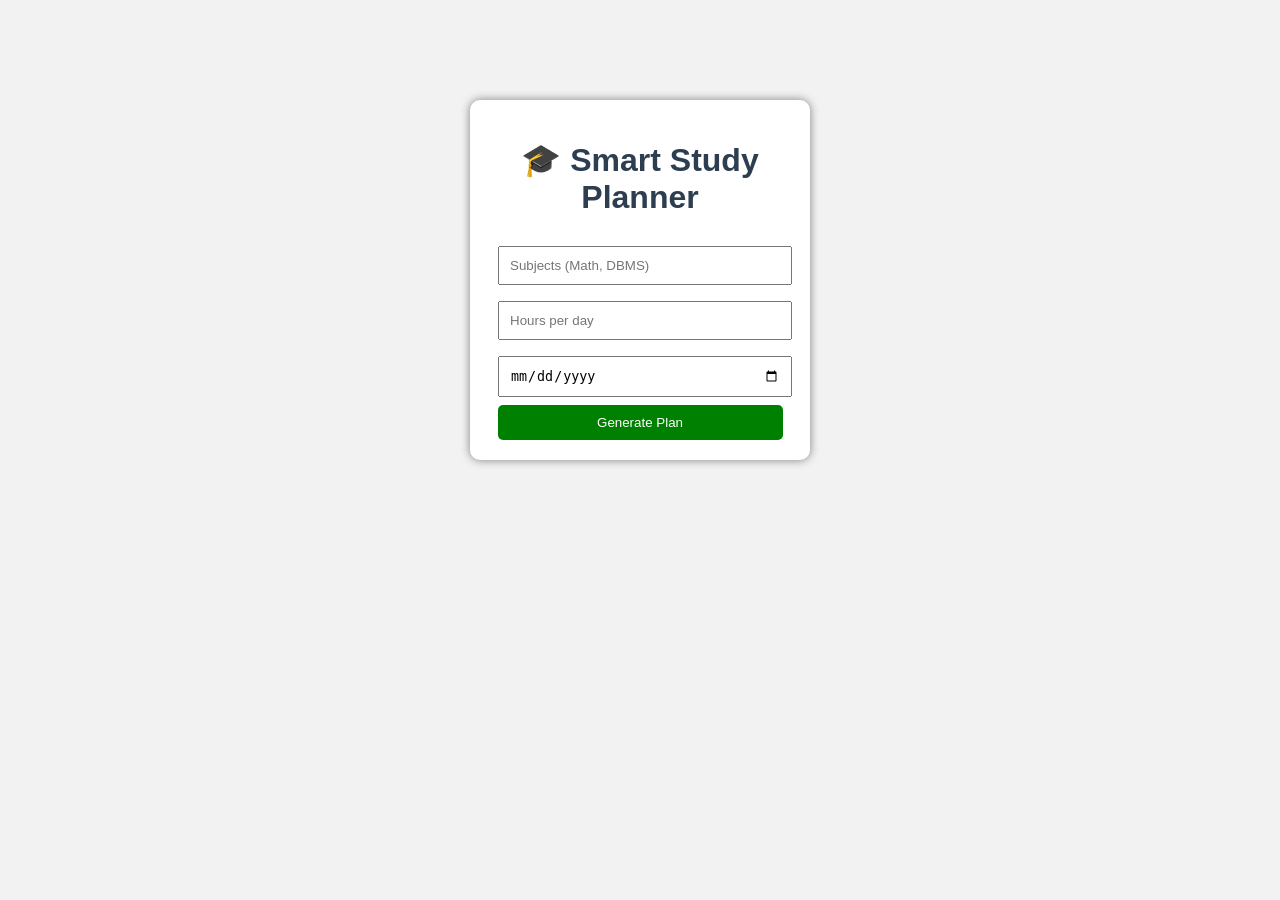
==== templates/index.html @ 5c46ab36 "Create   index.html" ====
<!DOCTYPE html>
<html>
<head>
    <title>AI Study Planner</title>

    <style>
        body {
            font-family: Arial;
            background: #f2f2f2;
            text-align: center;
        }

        .container {
            background: white;
            padding: 20px;
            margin: 100px auto;
            width: 300px;
            border-radius: 10px;
            box-shadow: 0px 0px 10px gray;
        }

        h1 {
            color: #2c3e50;
        }

        input {
            width: 90%;
            padding: 10px;
            margin: 8px;
        }

        button {
            width: 95%;
            padding: 10px;
            background: green;
            color: white;
            border: none;
            border-radius: 5px;
        }
    </style>
</head>

<body>

<div class="container">
    <h1>🎓 Smart Study Planner</h1>

    <form method="POST">
        <input type="text" name="subjects" placeholder="Subjects (Math, DBMS)">
        <input type="number" name="hours" placeholder="Hours per day">
        <input type="date" name="date">
        <button type="submit">Generate Plan</button>
    </form>
</div>

</body>
</html>
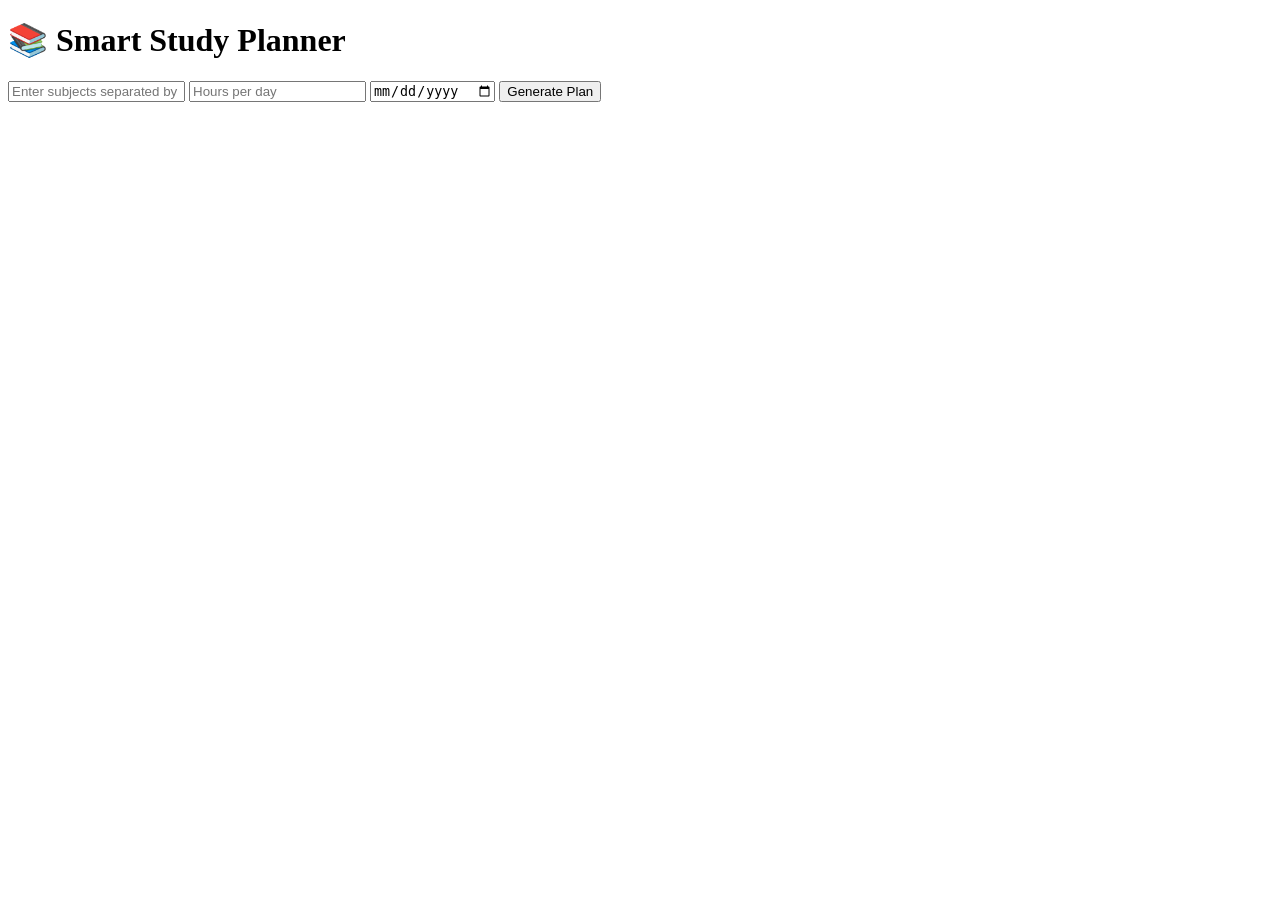
==== commit d094903c: "Update index.html" ====
--- a/templates/index.html
+++ b/templates/index.html
@@ -3,55 +3,39 @@
 <head>
     <title>AI Study Planner</title>
 
-    <style>
-        body {
-            font-family: Arial;
-            background: #f2f2f2;
-            text-align: center;
-        }
+    <link rel="stylesheet" href="{{ url_for('static', filename='style.css') }}">
 
-        .container {
-            background: white;
-            padding: 20px;
-            margin: 100px auto;
-            width: 300px;
-            border-radius: 10px;
-            box-shadow: 0px 0px 10px gray;
-        }
-
-        h1 {
-            color: #2c3e50;
-        }
-
-        input {
-            width: 90%;
-            padding: 10px;
-            margin: 8px;
-        }
-
-        button {
-            width: 95%;
-            padding: 10px;
-            background: green;
-            color: white;
-            border: none;
-            border-radius: 5px;
-        }
-    </style>
 </head>
 
 <body>
 
 <div class="container">
-    <h1>🎓 Smart Study Planner</h1>
+
+    <h1>📚 Smart Study Planner</h1>
 
     <form method="POST">
-        <input type="text" name="subjects" placeholder="Subjects (Math, DBMS)">
-        <input type="number" name="hours" placeholder="Hours per day">
-        <input type="date" name="date">
+
+        <input type="text"
+               name="subjects"
+               placeholder="Enter subjects separated by comma"
+               required>
+
+        <input type="number"
+               name="hours"
+               placeholder="Hours per day"
+               required>
+
+        <input type="date"
+               name="date"
+               required>
+
         <button type="submit">Generate Plan</button>
+
     </form>
+
 </div>
 
 </body>
 </html>
+</body>
+</html>
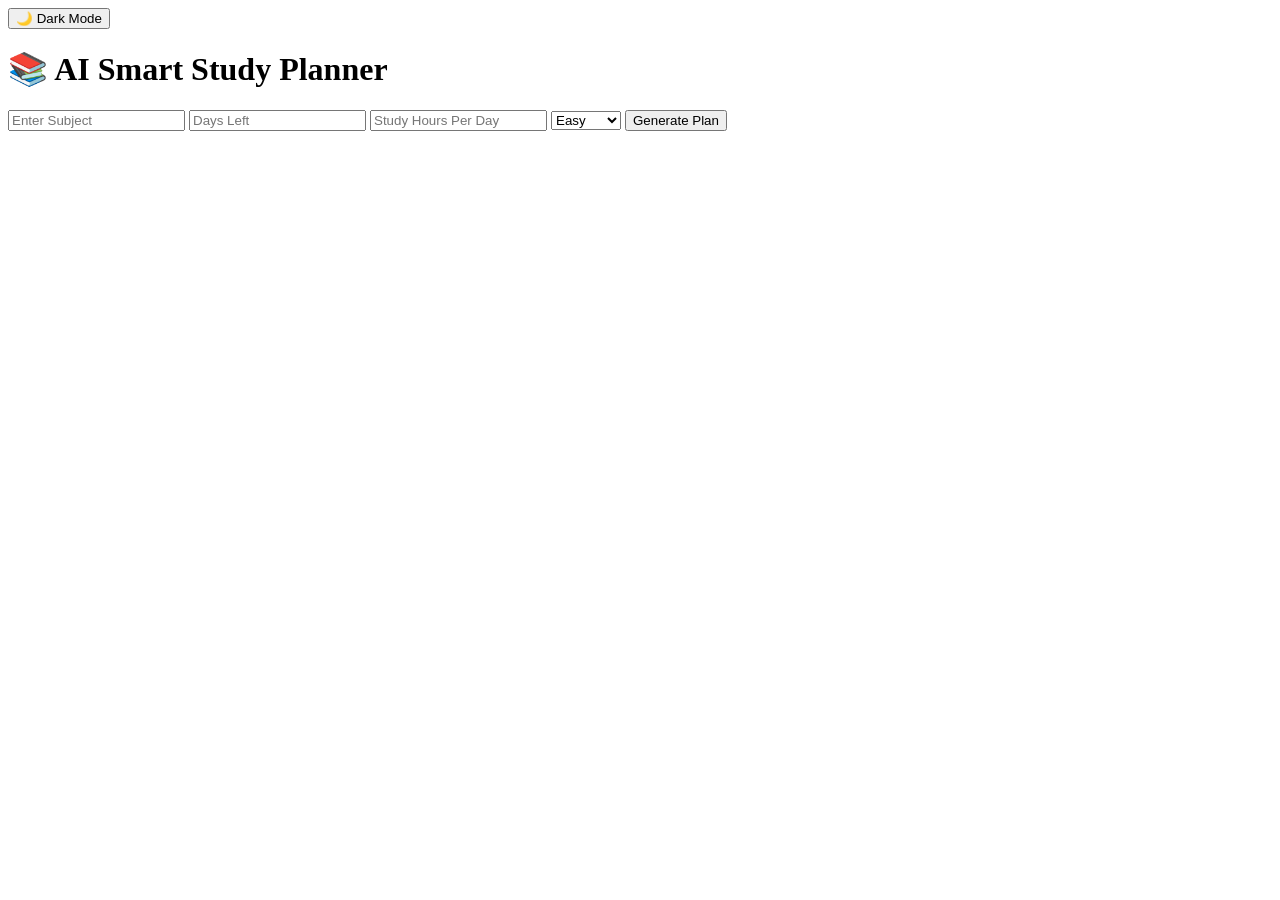
==== commit ff7cfd6d: "Update index.html" ====
--- a/templates/index.html
+++ b/templates/index.html
@@ -1,9 +1,10 @@
 <!DOCTYPE html>
 <html>
 <head>
-    <title>AI Study Planner</title>
+    <title>AI Smart Study Planner</title>
 
-    <link rel="stylesheet" href="{{ url_for('static', filename='style.css') }}">
+    <link rel="stylesheet"
+    href="{{ url_for('static', filename='style.css') }}">
 
 </head>
 
@@ -11,31 +12,52 @@
 
 <div class="container">
 
-    <h1>📚 Smart Study Planner</h1>
+    <button onclick="toggleMode()" class="dark-btn">
+        🌙 Dark Mode
+    </button>
+
+    <h1>📚 AI Smart Study Planner</h1>
 
     <form method="POST">
 
         <input type="text"
-               name="subjects"
-               placeholder="Enter subjects separated by comma"
-               required>
+        name="subject"
+        placeholder="Enter Subject"
+        required>
 
         <input type="number"
-               name="hours"
-               placeholder="Hours per day"
-               required>
+        name="days"
+        placeholder="Days Left"
+        required>
 
-        <input type="date"
-               name="date"
-               required>
+        <input type="number"
+        name="hours"
+        placeholder="Study Hours Per Day"
+        required>
 
-        <button type="submit">Generate Plan</button>
+        <select name="difficulty">
+
+            <option value="Easy">Easy</option>
+            <option value="Medium">Medium</option>
+            <option value="Hard">Hard</option>
+
+        </select>
+
+        <button type="submit">
+            Generate Plan
+        </button>
 
     </form>
 
 </div>
 
+<script>
+
+function toggleMode() {
+    document.body.classList.toggle("dark");
+}
+
+</script>
+
 </body>
 </html>
-</body>
-</html>
